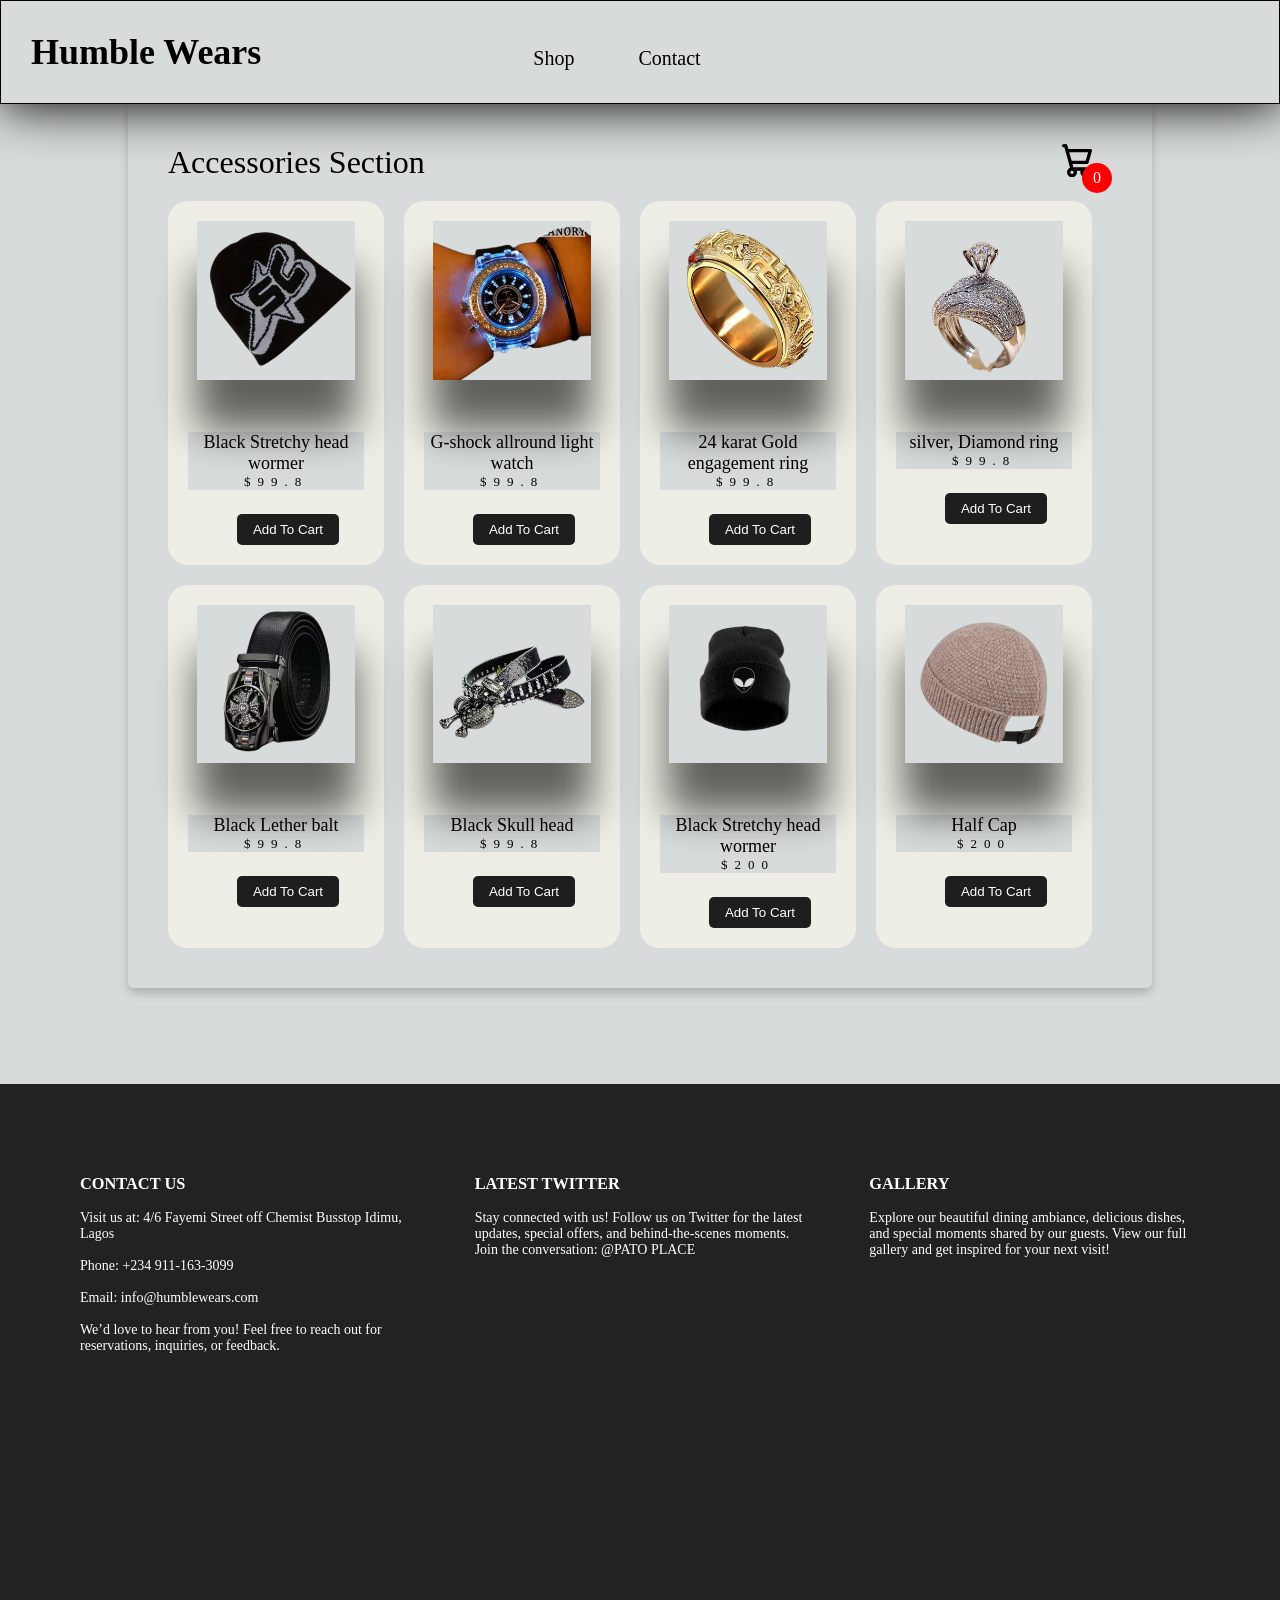
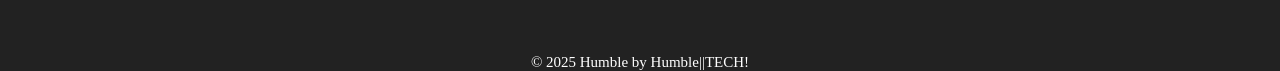
==== accessories.html @ ab65e4bd "initial commit" ====
<!DOCTYPE html>
<html lang="en">
  <head>
    <meta charset="UTF-8" />
    <meta name="viewport" content="width=device-width, initial-scale=1.0" />
    <link rel="shortcut icon" href="asset/logo.jpg" type="HA" />
    <link rel="stylesheet" href="style.css" >
    <title>Humble Wears</title>
  </head>
  <body>
    <!-- nav bar starts -->
  
          <nav>
            <div class="nav_logo">
              <div class="logo">
                <a href="index.html"><h1>Humble Wears</h1></a>
              </div>
            </div>
            <div class="menu-toggle" id="menu-toggle">&#9776;</div>
            <ul class="nav-links" id="nav-links">
              <li><a href="shop.html">Shop</a></li>
              <!-- <li><a href="#">About</li></a> -->
              <li><a href="contact.html">Contact</li></a>
            </ul>
          </nav>

            <!-- Scroll to Top Button -->
    <button id="scrollToTopBtn" title="Go to top">↑</button>

    <script>
        // Get the button
        const scrollToTopBtn = document.getElementById("scrollToTopBtn");

        // Show the button when the user scrolls down 20px from the top
        window.onscroll = function () {
            if (document.body.scrollTop > 20 || document.documentElement.scrollTop > 20) {
                scrollToTopBtn.style.display = "block";
            } else {
                scrollToTopBtn.style.display = "none";
            }
        };

        // Scroll to the top when the button is clicked
        scrollToTopBtn.onclick = function () {
            window.scrollTo({ top: 0, behavior: "smooth" });
        };
    </script>
    <!-- add to cart -->
    <div class="container">
      <header>
          <div class="title">Accessories Section</div>
          <div class="icon-cart">
              <svg aria-hidden="true" xmlns="http://www.w3.org/2000/svg" fill="none" viewBox="0 0 18 20">
                  <path stroke="currentColor" stroke-linecap="round" stroke-linejoin="round" stroke-width="2" d="M6 15a2 2 0 1 0 0 4 2 2 0 0 0 0-4Zm0 0h8m-8 0-1-4m9 4a2 2 0 1 0 0 4 2 2 0 0 0 0-4Zm-9-4h10l2-7H3m2 7L3 4m0 0-.792-3H1"/>
              </svg>
              <span>0</span>
          </div>
      </header>
      <div class="listProduct">

      </div>
  </div>
  <div class="cartTab">
      <h1>Shopping Cart</h1>
      <div class="listCart">
          
      </div>
      <div class="btn">
          <button class="close">CLOSE</button>
          <button class="checkOut">Check Out</button>
      </div>
  </div>
   <!-- footer starts -->
   <footer id="footer">
    <div class="end">
       <div class="item1">
           <h3>CONTACT US</h3>
           <br>
           <p>
               Visit us at:
               4/6 Fayemi Street off Chemist Busstop Idimu, Lagos
               <br>
               <br>
               Phone: +234 911-163-3099
               <br>
               <br>
               Email: info@humblewears.com
               <br>
               <br>
               We’d love to hear from you! Feel free to reach out for reservations, inquiries, or feedback.

           </p>
       </div>
       <div class="item2">
           <h3>LATEST TWITTER</h3>
           <br>
           <p>
               Stay connected with us! Follow us on Twitter for the latest updates, special offers, and behind-the-scenes moments. Join the conversation: @PATO PLACE
           </p>
       </div>
       <div class="item3">
           <h3>GALLERY</h3>
           <br>
           <p>
               Explore our beautiful dining ambiance, delicious dishes, and special moments shared by our guests. View our full gallery and get inspired for your next visit!
           </p>
       </div>
    </div>
    
       <div class="copywrite">
           &COPY; 2025 Humble by Humble||TECH!
       </div>
   </footer>
   <!-- footer ends -->
      </body>
      <script>
        const toggle = document.getElementById('menu-toggle');
        const navLinks = document.getElementById('nav-links');
    
        toggle.addEventListener('click', () => {
          navLinks.classList.toggle('active');
        });
      </script>
      <script src="accesories.js"></script>
      </html>
---- style.css ----
* {
  margin: 0;
  padding: 0;
  box-sizing: border-box;
  list-style: none;
  background-color: #d7dbdc;
}
/* Scroll to Top Button */

#scrollToTopBtn {
  display: none; /* Hidden by default */
  position: fixed;
  bottom: 20px;
  right: 20px;
  z-index: 99;
  font-size: 18px;
  background-color: black;
  color: white;
  border: none;
  border-radius: 50%;
  padding: 15px;
  cursor: pointer;
  box-shadow: 0 4px 6px rgba(0, 0, 0, 0.1);
  transition: background-color 0.3s, transform 0.3s;

  &:active {
    background-color: white;
    color: black;
  }
}
/* add to cart */
.container {
  width: 900px;
  margin: auto;
  max-width: 90vw;
  text-align: center;
  padding-top: 10px;
  transition: transform 0.5s;
}
svg {
  width: 30px;
}
header {
  display: flex;
  justify-content: space-between;
  align-items: center;
  padding: 20px 0;
}
.icon-cart {
  position: relative;
}
.icon-cart span {
  position: absolute;
  background-color: red;
  width: 30px;
  height: 30px;
  display: flex;
  justify-content: center;
  align-items: center;
  border-radius: 50%;
  color: #fff;
  top: 50%;
  right: -20px;
}
.title {
  font-size: xx-large;
}
.listProduct .item img {
  width: 90%;
  filter: drop-shadow(0 50px 20px #0009);
}
.listProduct {
  display: grid;
  grid-template-columns: repeat(4, 1fr);
  gap: 20px;
}
.listProduct .item {
  background-color: #eeeee6;
  padding: 20px;
  border-radius: 20px;
}
.listProduct .item h2 {
  margin-top: 3rem;
  font-weight: 500;
  font-size: large;
}
.listProduct .item .price {
  letter-spacing: 7px;
  font-size: small;
}
.listProduct .item button {
  background-color: #1e1e1e;
  color: white;
  padding: 0.5rem 1rem;
  border-radius: 5px;
  border: none;
  cursor: pointer;
  margin-left: 1.5rem;
  margin-top: 1.5rem;
  &:hover {
    background-color: #f39c12;
  }

  /* background-color: #353432;
  color: #eee;
  border: none;
  padding: 5px 10px;
  margin-top: 10px;
  border-radius: 10px; */
}

/* cart */
.cartTab {
  width: 400px;
  background-color: #353432;
  color: black;
  position: fixed;
  top: 1;
  right: -400px;
  bottom: 0;
  display: grid;
  grid-template-rows: 70px 1fr 70px;
  transition: 0.5s;
}
body.showCart .cartTab {
  right: 0;
}
body.showCart .container {
  transform: translateX(-250px);
}
.cartTab h1 {
  padding: 20px;
  margin: 0;
  font-weight: 300;
}
.cartTab .btn {
  display: grid;
  grid-template-columns: repeat(2, 1fr);
}
.cartTab button {
  background-color: #e8bc0e;
  border: none;
  font-family: Poppins;
  font-weight: 500;
  cursor: pointer;
}
.cartTab .close {
  background-color: #eee;
}
.listCart .item img {
  width: 100%;
}
.listCart .item {
  display: grid;
  grid-template-columns: 70px 150px 50px 1fr;
  gap: 10px;
  text-align: center;
  align-items: center;
}
.listCart .quantity span {
  display: inline-block;
  width: 25px;
  height: 25px;
  background-color: #eee;
  border-radius: 50%;
  color: #555;
  cursor: pointer;
}
.listCart .quantity span:nth-child(2) {
  background-color: transparent;
  color: black;
  cursor: auto;
}
.listCart .item:nth-child(even) {
  background-color: #eee1;
}
.listCart {
  overflow: auto;
}
.listCart::-webkit-scrollbar {
  width: 0;
}
@media only screen and (max-width: 992px) {
  .cartTab {
    width: 400px;
    background-color: #353432;
    color: #eee;
    position: fixed;
    top: 0;
    right: -400px;
    bottom: 0;
    display: grid;
    grid-template-rows: 70px 1fr 70px;
    transition: 0.5s;
    font-size: 20px;
  }
  .listProduct .item button {
    background-color: #1e1e1e;
    color: white;
    padding: 0.5rem 1rem;
    width: 150px;
    border-radius: 5px;
    border: none;
    cursor: pointer;
    margin-left: 1.5rem;
    margin-top: 1.5rem;
    &:hover {
      background-color: #f39c12;
    }

    /* background-color: #353432;
    color: #eee;
    border: none;
    padding: 5px 10px;
    margin-top: 10px;
    border-radius: 10px; */
  }
  .listProduct {
    grid-template-columns: repeat(3, 1fr);
  }
  .container {
    width: 900px;
    margin-left: 5rem;
    max-width: 90vw;
    text-align: center;
    padding-top: 10px;
    transition: transform 0.5s;
  }
}

/* mobile */
@media only screen and (max-width: 768px) {
  .listProduct {
    grid-template-columns: repeat(2, 1fr);
  }
}
/* add to cart ends */

/* nav bar starts  */
nav {
  display: flex;
  gap: 17rem;
  padding: 30px;
  text-align: center;
  position: sticky;
  top: 0px;
  z-index: 5;
  border: 1px solid black;
  box-shadow: 1px 2px 52px;
}
.navbar {
  display: flex;
  justify-content: space-between;
  align-items: center;
  background-color: #1e1e1e;
  padding: 1rem 2rem;
  color: #fff;
}

.logo {
  font-size: 1.5rem;
  font-weight: bold;
}
.logo a {
  color: black;
  text-decoration: none;
}
.nav-links {
  list-style: none;
  display: flex;
  gap: 4rem;
  margin-top: 1rem;
}

.nav-links li a {
  color: black;
  text-decoration: none;
  transition: color 0.3s;
  font-size: 20px;
}

.nav-links li a:hover {
  color: #f39c12;
}

.menu-toggle {
  display: none;
  font-size: 1.8rem;
  cursor: pointer;
}
/* .logo > h1 {
  font-size: xx-large;
  cursor: pointer;
}
.ul,
.ul1 {
  display: flex;
  gap: 3rem;
}
li {
  margin-top: 1rem;
  font-size: 17px;
  cursor: pointer;

  &:hover {
    color: skyblue;
  }
} */
.icon {
  display: flex;
  cursor: pointer;
  gap: 2rem;
}
/* nav bar ends */
/* welcome page start */
.main {
  display: flex;
  /* width: 1000vw;
  height: 100vh; */
  /* background-color: white; */
}
.main_text {
  position: absolute;
  top: 10rem;
  left: 4rem;
  background-color: white;
  text-align: center;
}
.main_text > h1 {
  font-size: 80px;
}
.main_text > p {
  text-transform: capitalize;
  font-size: large;
}
.slid-box {
  width: 100vw;
  height: 100vh;
  position: relative;
  background-image: url(asset/slide-01-removebg-preview.png);
  background-repeat: no-repeat;
  background-size: cover;
  background-position: center;
  animation: name duration timing-function delay iteration-count direction
    fill-mode;
  animation: changeimage 10s linear infinite alternate-reverse;
  animation-delay: 10s;
  animation-timing-function: calc(30px);
}
@keyframes changeimage {
  0% {
    background-image: url(asset/slide-02-removebg-preview.png);
  }
  50% {
    background-image: url(asset/slide-03-removebg-preview.png);
  }

  100% {
    background-image: url(asset/slide-01-removebg-preview.png);
  }
}
/* welcome page ends */
/* banner ends  */
.shop_banners {
  display: flex;
  justify-content: center;
  margin-top: 10rem;
  gap: 1rem;
}
.banner1 {
  background-image: url(asset/banner-01.jpg);
  background-position: center;
  background-size: cover;
  background-repeat: no-repeat;
  width: 400px;
  height: 280px;
  border: 1px solid black;
  position: relative;
  padding: auto;
  color: #1e1e1e;
}

.banner2 {
  color: #1e1e1e;
  background-image: url(asset/banner-02.jpg);
  background-position: center;
  background-size: cover;
  background-repeat: no-repeat;
  width: 400px;
  height: 280px;
  border: 1px solid black;
  position: relative;
  padding: auto;
}
.banner3 {
  color: #1e1e1e;
  background-image: url(asset/banner-03.jpg);
  background-position: center;
  background-size: cover;
  background-repeat: no-repeat;
  width: 400px;
  height: 280px;
  border: 1px solid black;
  position: relative;
  padding: auto;
}
.banner_text {
  position: absolute;
  top: 5rem;
  text-align: center;
  margin-left: 1rem;
  background-color: #767b7c;
  background-blend-mode: multiply;
}
.banner_text > h1 {
  font-size: 40px;
  background-color: white;
}
.banner_text > p {
  font-size: 20px;
  background-color: white;
}
/* banner ends */
/* overview start */
.overview {
  margin-top: 10rem;
  margin-left: 10rem;
}
.overview > h1 {
  text-transform: uppercase;
}
/* overview end */
/* product starts */
.products {
  margin-right: 10rem;
}
.add {
  background-color: #1e1e1e;
  color: white;
  padding: 0.5rem 1rem;
  border-radius: 5px;
  border: none;
  cursor: pointer;
  margin-left: 5rem;
  margin-top: 1.5rem;
  &:hover {
    background-color: #f39c12;
  }
}
/* first row starts */
.first_row {
  display: flex;
  justify-content: center;
  margin-top: 5rem;
  gap: 2rem;
}
.product1 {
  background-image: url(asset/product-01.jpg);
  background-position: center;
  background-size: cover;
  background-repeat: no-repeat;
  width: 270px;
  height: 334.34px;
  border: 1px solid black;
  cursor: pointer;
}
.pro1_text {
  display: flex;
  width: 270px;
  justify-content: space-between;
  margin-top: 1rem;
  cursor: pointer;
  /* flex-wrap: wrap; */
}
.product2 {
  background-image: url(asset/product-02.jpg);
  background-position: center;
  background-size: cover;
  background-repeat: no-repeat;
  width: 270px;
  height: 334.34px;
  border: 1px solid black;
  cursor: pointer;
}
.product3 {
  background-image: url(asset/product-03.jpg);
  background-position: center;
  background-size: cover;
  background-repeat: no-repeat;
  width: 270px;
  height: 334.34px;
  border: 1px solid black;
  cursor: pointer;
}
.product4 {
  background-image: url(asset/product-04.jpg);
  background-position: center;
  background-size: cover;
  background-repeat: no-repeat;
  width: 270px;
  height: 334.34px;
  border: 1px solid black;
  cursor: pointer;
}
/* first row ends */
/* second row start */
.product5 {
  background-image: url(asset/product-05.jpg);
  background-position: center;
  background-size: cover;
  background-repeat: no-repeat;
  width: 270px;
  height: 334.34px;
  border: 1px solid black;
  cursor: pointer;
}
.product6 {
  background-image: url(asset/product-06.jpg);
  background-position: center;
  background-size: cover;
  background-repeat: no-repeat;
  width: 270px;
  height: 334.34px;
  border: 1px solid black;
  cursor: pointer;
}
.product7 {
  background-image: url(asset/product-07.jpg);
  background-position: center;
  background-size: cover;
  background-repeat: no-repeat;
  width: 270px;
  height: 334.34px;
  border: 1px solid black;
  cursor: pointer;
}
.product8 {
  background-image: url(asset/product-08.jpg);
  background-position: center;
  background-size: cover;
  background-repeat: no-repeat;
  width: 270px;
  height: 334.34px;
  border: 1px solid black;
  cursor: pointer;
}
/* second row end */
/* third row starts */

.product9 {
  background-image: url(asset/product-09.jpg);
  background-position: center;
  background-size: cover;
  background-repeat: no-repeat;
  width: 270px;
  height: 334.34px;
  border: 1px solid black;
  cursor: pointer;
}
.product10 {
  background-image: url(asset/product-10.jpg);
  background-position: center;
  background-size: cover;
  background-repeat: no-repeat;
  width: 270px;
  height: 334.34px;
  border: 1px solid black;
  cursor: pointer;
}
.product11 {
  background-image: url(asset/product-11.jpg);
  background-position: center;
  background-size: cover;
  background-repeat: no-repeat;
  width: 270px;
  height: 334.34px;
  border: 1px solid black;
  cursor: pointer;
}
.product12 {
  background-image: url(asset/product-12.jpg);
  background-position: center;
  background-size: cover;
  background-repeat: no-repeat;
  width: 270px;
  height: 334.34px;
  border: 1px solid black;
  cursor: pointer;
}
/* third row ends */
/* fourth row starts */
.product13 {
  background-image: url(asset/product-13.jpg);
  background-position: center;
  background-size: cover;
  background-repeat: no-repeat;
  width: 270px;
  height: 334.34px;
  border: 1px solid black;
  cursor: pointer;
}
.product14 {
  background-image: url(asset/product-14.jpg);
  background-position: center;
  background-size: cover;
  background-repeat: no-repeat;
  width: 270px;
  height: 334.34px;
  border: 1px solid black;
  cursor: pointer;
}
.product15 {
  background-image: url(asset/product-15.jpg);
  background-position: center;
  background-size: cover;
  background-repeat: no-repeat;
  width: 270px;
  height: 334.34px;
  border: 1px solid black;
  cursor: pointer;
}
.product16 {
  background-image: url(asset/product-16.jpg);
  background-position: center;
  background-size: cover;
  background-repeat: no-repeat;
  width: 270px;
  height: 334.34px;
  border: 1px solid black;
  cursor: pointer;
}
/* fourth row ends */
/* products end */

/* women link starts */
/* first row starts */
.first_row {
  display: flex;
  justify-content: center;
  margin-top: 5rem;
  gap: 2rem;
}
.woman1 {
  background-image: url(asset/women/cloth\ black\ front.png);
  background-position: center;
  background-size: cover;
  background-repeat: no-repeat;
  width: 270px;
  height: 334.34px;
  border: 1px solid black;
  cursor: pointer;
}
.woman1:hover {
  background-image: url(asset/women/cloth\ black\ back.png);
  transition: ease-in-out 0.5s;
}
.pro1_text {
  display: flex;
  width: 270px;
  justify-content: space-between;
  margin-top: 1rem;
  cursor: pointer;
  /* flex-wrap: wrap; */
}
.woman2 {
  background-image: url(asset/women/or.png);
  background-position: center;
  background-size: cover;
  background-repeat: no-repeat;
  width: 270px;
  height: 334.34px;
  border: 1px solid black;
  cursor: pointer;
}
.woman2:hover {
  background-image: url(asset/women/orange\ back.png);
  transition: ease-in-out 0.5s;
}
.pro1_text {
  display: flex;
  width: 270px;
  justify-content: space-between;
  margin-top: 1rem;
  cursor: pointer;
  /* flex-wrap: wrap; */
}
.woman3 {
  background-image: url(asset/women/green\ front.png);
  background-position: center;
  background-size: cover;
  background-repeat: no-repeat;
  width: 270px;
  height: 334.34px;
  border: 1px solid black;
  cursor: pointer;
}
.woman3:hover {
  background-image: url(asset/women/cloth\ green\ back.png);
  transition: ease-in-out 0.5s;
}
.pro1_text {
  display: flex;
  width: 270px;
  justify-content: space-between;
  margin-top: 1rem;
  cursor: pointer;
  /* flex-wrap: wrap; */
}
.woman4 {
  background-image: url(asset/women/red\ crop\ top\ back.jpg);
  background-position: center;
  background-size: cover;
  background-repeat: no-repeat;
  width: 270px;
  height: 334.34px;
  border: 1px solid black;
  cursor: pointer;
}
.woman4:hover {
  background-image: url(asset/women/red\ crop\ top\ front.jpg);
  transition: ease-in-out 0.5s;
}
.pro1_text {
  display: flex;
  width: 270px;
  justify-content: space-between;
  margin-top: 1rem;
  cursor: pointer;
  /* flex-wrap: wrap; */
}
.woman5 {
  background-image: url(asset/women/2.png);
  background-position: center;
  background-size: cover;
  background-repeat: no-repeat;
  width: 270px;
  height: 334.34px;
  border: 1px solid black;
  cursor: pointer;
}
.woman5:hover {
  background-image: url(asset/women/1.png);
  transition: ease-in-out 0.5s;
}
.pro1_text {
  display: flex;
  width: 270px;
  justify-content: space-between;
  margin-top: 1rem;
  cursor: pointer;
  /* flex-wrap: wrap; */
}
.woman6 {
  background-image: url(asset/women/3.png);
  background-position: center;
  background-size: cover;
  background-repeat: no-repeat;
  width: 270px;
  height: 334.34px;
  border: 1px solid black;
  cursor: pointer;
}
.woman6:hover {
  background-image: url(asset/women/black\ short\ front.png);
  transition: ease-in-out 0.5s;
}
.pro1_text {
  display: flex;
  width: 270px;
  justify-content: space-between;
  margin-top: 1rem;
  cursor: pointer;
  /* flex-wrap: wrap; */
}
.woman7 {
  background-image: url(asset/women/pink\ jacket\ front);
  background-position: center;
  background-size: cover;
  background-repeat: no-repeat;
  width: 270px;
  height: 334.34px;
  border: 1px solid black;
  cursor: pointer;
}
.woman7:hover {
  background-image: url(asset/women/pink\ jacket\ back);
  transition: ease-in-out 0.5s;
}
.pro1_text {
  display: flex;
  width: 270px;
  justify-content: space-between;
  margin-top: 1rem;
  cursor: pointer;
  /* flex-wrap: wrap; */
}
.woman8 {
  background-image: url(asset/women/black\ crazy\ shorts.png);
  background-position: center;
  background-size: cover;
  background-repeat: no-repeat;
  width: 270px;
  height: 334.34px;
  border: 1px solid black;
  cursor: pointer;
}
.woman8:hover {
  background-image: url(asset/women/black\ jacket.png);
  transition: ease-in-out 0.5s;
}
.pro1_text {
  display: flex;
  width: 270px;
  justify-content: space-between;
  margin-top: 1rem;
  cursor: pointer;
  /* flex-wrap: wrap; */
}
/* women link ends */
/* men link starts */
.man1 {
  background-image: url(asset/men/black\ bodyhug\ front.jpg);
  background-position: center;
  background-size: cover;
  background-repeat: no-repeat;
  width: 270px;
  height: 334.34px;
  border: 1px solid black;
  cursor: pointer;
}
.man1:hover {
  background-image: url(asset/men/black\ bodyhug\ back.png);
  transition: ease-in-out 0.5s;
}
.man2 {
  background-image: url(asset/men/red\ bodyhug\ front.jpg);
  background-position: center;
  background-size: cover;
  background-repeat: no-repeat;
  width: 270px;
  height: 334.34px;
  border: 1px solid black;
  cursor: pointer;
}
.man2:hover {
  background-image: url(asset/men/red\ bodyhug\ back.png);
  transition: ease-in-out 0.5s;
}
.man3 {
  background-image: url(asset/men/orange\ bodyhug\ front.jpg);
  background-position: center;
  background-size: cover;
  background-repeat: no-repeat;
  width: 270px;
  height: 334.34px;
  border: 1px solid black;
  cursor: pointer;
}
.man3:hover {
  background-image: url(asset/men/orange\ bodyhug\ back.png);
  transition: ease-in-out 0.5s;
}
.man4 {
  background-image: url(asset/men/white\ bodyhug\ front);
  background-position: center;
  background-size: cover;
  background-repeat: no-repeat;
  width: 270px;
  height: 334.34px;
  border: 1px solid black;
  cursor: pointer;
}
.man4:hover {
  background-image: url(asset/men/white\ bodyhug\ back.png);
  transition: ease-in-out 0.5s;
}
.man5 {
  background-image: url(asset/men/pink\ shorts.png);
  background-position: center;
  background-size: cover;
  background-repeat: no-repeat;
  width: 270px;
  height: 334.34px;
  border: 1px solid black;
  cursor: pointer;
}
.man5:hover {
  background-image: url(asset/men/pink\ short\ front.png);
  transition: ease-in-out 0.5s;
}
.man6 {
  background-image: url(asset/men/pinkhood\ back.png);
  background-position: center;
  background-size: cover;
  background-repeat: no-repeat;
  width: 270px;
  height: 334.34px;
  border: 1px solid black;
  cursor: pointer;
}
.man6:hover {
  background-image: url(asset/men/pinkhood\ front.png);
  transition: ease-in-out 0.5s;
}
.man7 {
  background-image: url(asset/men/orange\ hoody\ back.png);
  background-position: center;
  background-size: cover;
  background-repeat: no-repeat;
  width: 270px;
  height: 334.34px;
  border: 1px solid black;
  cursor: pointer;
}
.man7:hover {
  background-image: url(asset/men/orange\ hoody\ front.png);
  transition: ease-in-out 0.5s;
}
.man8 {
  background-image: url(asset/men/brown);
  background-position: center;
  background-size: cover;
  background-repeat: no-repeat;
  width: 270px;
  height: 334.34px;
  border: 1px solid black;
  cursor: pointer;
}

/* men link ends */

/* contact page starts */
.we {
  min-height: 100vh;
  width: 100%;
  background: #d7dbdc;
  display: flex;
  align-items: center;
  justify-content: center;
}
.container {
  width: 80%;
  background: #d7dbdc;
  border-radius: 6px;
  padding: 20px 60px 40px 40px;
  box-shadow: 0 5px 10px rgba(0, 0, 0, 0.2);
}
.container .content {
  display: flex;
  align-items: center;
  justify-content: space-between;
}
.container .content {
  display: flex;
  align-items: center;
  justify-content: space-between;
}
.container .content .left-side {
  width: 25%;
  height: 100%;
  position: relative;
  display: flex;
  flex-direction: column;
  align-items: center;
  margin-top: 15px;
  justify-content: center;
}
.container .content .left-side::before {
  content: "";
  position: absolute;
  height: 70%;
  width: 2px;
  background: #afafb6;
  right: -15px;
  top: 50%;
  transform: translateY(-50%);
}
.content .left-side .details {
  margin: 14px;
  text-align: center;
}
.content .left-side .details i {
  font-size: 30px;
  color: #3e2093;
  margin-bottom: 10px;
  &:hover {
    transition: 2s;
    transform: rotateY(360deg);
  }
}
.content .left-side .details .topic {
  font-size: 18px;
  font-weight: 500;
}
.content .left-side .details .text-one,
.content .left-side .details .text-two {
  font-size: 14px;
  color: #afafb6;
}
.container .content .right-side {
  width: 75%;
  margin-left: 75px;
}
.content .right-side .topic-text {
  font-size: 23px;
  font-weight: 600;
  color: #3e2093;
}
.right-side .input-box {
  height: 50px;
  width: 100%;
  margin: 12px 0;
}
.right-side .input-box input,
.right-side .input-box textarea {
  height: 100%;
  width: 100%;
  border: none;
  font-size: 16px;
  border-radius: 6px;
  padding: 0 15px;
  background-color: #f0f1f8;
  resize: none;
}
.right-side .message-box {
  min-height: 110px;
}
.right-side .button {
  margin-top: 6px;
  display: inline-block;
}
.right-side .button input[type="button"] {
  color: #fff;
  font-size: 18px;
  outline: none;
  border: none;
  border-radius: 6px;
  padding: 8px 16px;
  background: #3e2093;
  cursor: pointer;
  transition: all 0.3s ease;
  &:hover {
    background: #5029bc;
  }
}
/* contact page ends */
/* responsiveness */
@media (max-width: 768px) {
  nav {
    display: flex;
    gap: 10rem;
    padding: 30px;
    text-align: center;

    /* position: sticky;
    top: 0px; */
  }
  /* responsiveness for navbar starts */
  .logo {
    font-size: 1rem;
    font-weight: bold;
  }
  .nav-links {
    display: none;
    flex-direction: column;
    position: absolute;
    /* bottom: 65px; */
    top: 70px;
    z-index: 2;
    right: 0;
    color: black;
    background-color: #d7dbdc;
    width: 100%;
    text-align: center;
    padding: 1rem 0;
  }

  .nav-links.active {
    display: flex;
    border: 1px solid black;
    box-shadow: 1px 2px 5px;
    animation: slideIn;
    animation-duration: 1s;

    /* font-size: x-large;
    line-height: 40px; */
  }
  @keyframes slideIn {
    from {
      transform: translateX(100%);
    }
    to {
      transform: translateY(0);
    }
  }

  .menu-toggle {
    display: block;
  }
  .nav-links li a {
    color: black;
    text-decoration: none;
    transition: color 0.3s;
  }
  /* responsivness for nav bar ends */

  /* main starts */
  .main {
    display: block;
    /* width: 1000vw;
    height: 100vh; */
    /* background-color: white; */
  }
  .main_text {
    position: absolute;
    top: 1rem;
    left: 0.1rem;
    background-color: white;
    width: 400px;
    text-align: center;
  }
  .main_text > h1 {
    font-size: 40px;
  }
  .main_text > p {
    text-transform: capitalize;
    font-size: large;
  }
  .slid-box {
    margin: auto;
    width: 100vw;
    height: 100vh;
    position: relative;
    background-image: url(asset/slide-01.jpg);
    background-repeat: no-repeat;
    background-size: cover;
    background-position: center;
    animation: name duration timing-function delay iteration-count direction
      fill-mode;
    animation: changeimage 10s linear infinite alternate-reverse;
    animation-delay: 10s;
    animation-timing-function: calc(30px);
  }
  /* main ends */
  /* banner ends  */
  .shop_banners {
    display: block;
    justify-content: center;
    margin-top: 10rem;
    gap: 1rem;
    margin-left: 4rem;
  }
  .banner1 {
    background-image: url(asset/banner-01.jpg);
    background-position: center;
    background-size: cover;
    background-repeat: no-repeat;
    width: 300px;
    height: 280px;
    border: 1px solid black;
    position: relative;
    padding: auto;
    margin-left: 2rem;
    margin-bottom: 1rem;
  }
  .banner2 {
    background-image: url(asset/banner-02.jpg);
    background-position: center;
    background-size: cover;
    background-repeat: no-repeat;
    width: 300px;
    height: 280px;
    border: 1px solid black;
    position: relative;
    padding: auto;
    margin-left: 2rem;
    margin-bottom: 1rem;
  }
  .banner3 {
    background-image: url(asset/banner-03.jpg);
    background-position: center;
    background-size: cover;
    background-repeat: no-repeat;
    width: 300px;
    height: 280px;
    border: 1px solid black;
    position: relative;
    padding: auto;
    margin-left: 2rem;
    margin-bottom: 1rem;
  }
  .banner_text {
    position: absolute;
    top: 5rem;
    text-align: center;
    margin-left: 1rem;
    background-color: #767b7c;
    background-blend-mode: multiply;
  }
  .banner_text > h1 {
    font-size: 40px;
    background-color: white;
  }
  .banner_text > p {
    font-size: 20px;
    background-color: white;
  }
  /* banner ends */
  /* overview start */
  .overview {
    margin-top: 10rem;
    margin-left: 2rem;
    width: 90%;
  }
  .overview > h1 {
    text-transform: uppercase;
    font-size: 40px;
  }
  /* overview end */

  /* first row starts */
  .products {
    margin-left: 4rem;

    grid-template-columns: repeat(2, 1fr);
  }
  .add {
    background-color: #1e1e1e;
    color: white;
    padding: 0.5rem 1rem;
    border-radius: 5px;
    border: none;
    cursor: pointer;
    margin-left: 5rem;
    /* margin-top: 1.5rem; */
    margin-bottom: 2rem;
    &:hover {
      background-color: #f39c12;
    }
  }
  .first_row {
    display: block;
    justify-content: center;
    margin-top: 5rem;
    gap: 2rem;
    margin-left: 2rem;
  }
  .product1 {
    background-image: url(asset/product-01.jpg);
    background-position: center;
    background-size: cover;
    background-repeat: no-repeat;
    width: 270px;
    height: 334.34px;
    border: 1px solid black;
    cursor: pointer;
  }
  .pro1_text {
    display: flex;
    width: 270px;
    justify-content: space-between;
    margin-top: 1rem;
    cursor: pointer;
    margin-bottom: 4rem;
    /* flex-wrap: wrap; */
  }
  .product2 {
    background-image: url(asset/product-02.jpg);
    background-position: center;
    background-size: cover;
    background-repeat: no-repeat;
    width: 270px;
    height: 334.34px;
    border: 1px solid black;
    cursor: pointer;
  }
  .product3 {
    background-image: url(asset/product-03.jpg);
    background-position: center;
    background-size: cover;
    background-repeat: no-repeat;
    width: 270px;
    height: 334.34px;
    border: 1px solid black;
    cursor: pointer;
  }
  .product4 {
    background-image: url(asset/product-04.jpg);
    background-position: center;
    background-size: cover;
    background-repeat: no-repeat;
    width: 270px;
    height: 334.34px;
    border: 1px solid black;
    cursor: pointer;
  }
  /* first row ends */
  /* second row start */
  .product5 {
    background-image: url(asset/product-05.jpg);
    background-position: center;
    background-size: cover;
    background-repeat: no-repeat;
    width: 270px;
    height: 334.34px;
    border: 1px solid black;
    cursor: pointer;
  }
  .product6 {
    background-image: url(asset/product-06.jpg);
    background-position: center;
    background-size: cover;
    background-repeat: no-repeat;
    width: 270px;
    height: 334.34px;
    border: 1px solid black;
    cursor: pointer;
  }
  .product7 {
    background-image: url(asset/product-07.jpg);
    background-position: center;
    background-size: cover;
    background-repeat: no-repeat;
    width: 270px;
    height: 334.34px;
    border: 1px solid black;
    cursor: pointer;
  }
  .product8 {
    background-image: url(asset/product-08.jpg);
    background-position: center;
    background-size: cover;
    background-repeat: no-repeat;
    width: 270px;
    height: 334.34px;
    border: 1px solid black;
    cursor: pointer;
  }
  /* second row end */
  /* third row starts */

  .product9 {
    background-image: url(asset/product-09.jpg);
    background-position: center;
    background-size: cover;
    background-repeat: no-repeat;
    width: 270px;
    height: 334.34px;
    border: 1px solid black;
    cursor: pointer;
  }
  .product10 {
    background-image: url(asset/product-10.jpg);
    background-position: center;
    background-size: cover;
    background-repeat: no-repeat;
    width: 270px;
    height: 334.34px;
    border: 1px solid black;
    cursor: pointer;
  }
  .product11 {
    background-image: url(asset/product-11.jpg);
    background-position: center;
    background-size: cover;
    background-repeat: no-repeat;
    width: 270px;
    height: 334.34px;
    border: 1px solid black;
    cursor: pointer;
  }
  .product12 {
    background-image: url(asset/product-12.jpg);
    background-position: center;
    background-size: cover;
    background-repeat: no-repeat;
    width: 270px;
    height: 334.34px;
    border: 1px solid black;
    cursor: pointer;
  }
  /* third row ends */
  /* fourth row starts */
  .product13 {
    background-image: url(asset/product-13.jpg);
    background-position: center;
    background-size: cover;
    background-repeat: no-repeat;
    width: 270px;
    height: 334.34px;
    border: 1px solid black;
    cursor: pointer;
  }
  .product14 {
    background-image: url(asset/product-14.jpg);
    background-position: center;
    background-size: cover;
    background-repeat: no-repeat;
    width: 270px;
    height: 334.34px;
    border: 1px solid black;
    cursor: pointer;
  }
  .product15 {
    background-image: url(asset/product-15.jpg);
    background-position: center;
    background-size: cover;
    background-repeat: no-repeat;
    width: 270px;
    height: 334.34px;
    border: 1px solid black;
    cursor: pointer;
  }
  .product16 {
    background-image: url(asset/product-16.jpg);
    background-position: center;
    background-size: cover;
    background-repeat: no-repeat;
    width: 270px;
    height: 334.34px;
    border: 1px solid black;
    cursor: pointer;
  }
  /* fourth row ends */
  /* products end */

  /* contact page starts */
  .container {
    margin: 40px 0;
    height: 100%;
  }
  .container .content {
    flex-direction: column-reverse;
  }
  .container .content .left-side {
    width: 100%;
    flex-direction: row;
    margin-top: 40px;
    justify-content: center;
    flex-wrap: wrap;
  }
  .container .content .left-side::before {
    display: none;
  }
  .container .content .right-side {
    width: 100%;
    margin-left: 0;
  }
  /* contact page end */
  /* footer */
  .end {
    height: 60vh;
    width: 100%;
    background-color: rgb(34, 34, 34);
    padding: 60px 40px;
    display: block;
    justify-content: space-between;
    gap: 2rem;
  }
  /* footer ends */
}

/* footer  */
#footer {
  background-color: rgb(34, 34, 34);
  padding: 30px 40px 0px 40px;
  margin-top: 6rem;
}

.end {
  height: 60vh;
  width: 100%;
  background-color: rgb(34, 34, 34);
  padding: 60px 40px;
  display: flex;
  justify-content: space-between;
  gap: 4rem;
}

.item1 {
  width: 390px;
  font-size: 14px;
  background-color: rgb(34, 34, 34);
}

.item2 {
  width: 390px;
  font-size: 14px;
  background-color: rgb(34, 34, 34);
}

.item3 {
  width: 390px;
  font-size: 14px;
  background-color: rgb(34, 34, 34);
}

.item1 h3 {
  color: white;
  font-family: "Shafarik", serif;
  background-color: rgb(34, 34, 34);
}

.item2 h3 {
  color: white;
  font-family: "Shafarik", serif;
  background-color: rgb(34, 34, 34);
}

.item3 h3 {
  color: white;
  font-family: "Shafarik", serif;
  background-color: rgb(34, 34, 34);
}

.item1 p {
  color: white;
  font-family: "Shafarik", serif;
  background-color: rgb(34, 34, 34);
}

.item2 p {
  color: white;
  font-family: "Shafarik", serif;
  background-color: rgb(34, 34, 34);
}

.item3 p {
  color: white;
  font-family: "Shafarik", serif;
  background-color: rgb(34, 34, 34);
}

.copywrite {
  font-family: "Shafarik", serif;
  font-weight: lighter;
  font-size: 15px;
  text-align: center;
  color: white;
  background-color: rgb(34, 34, 34);
}

/* footer end */
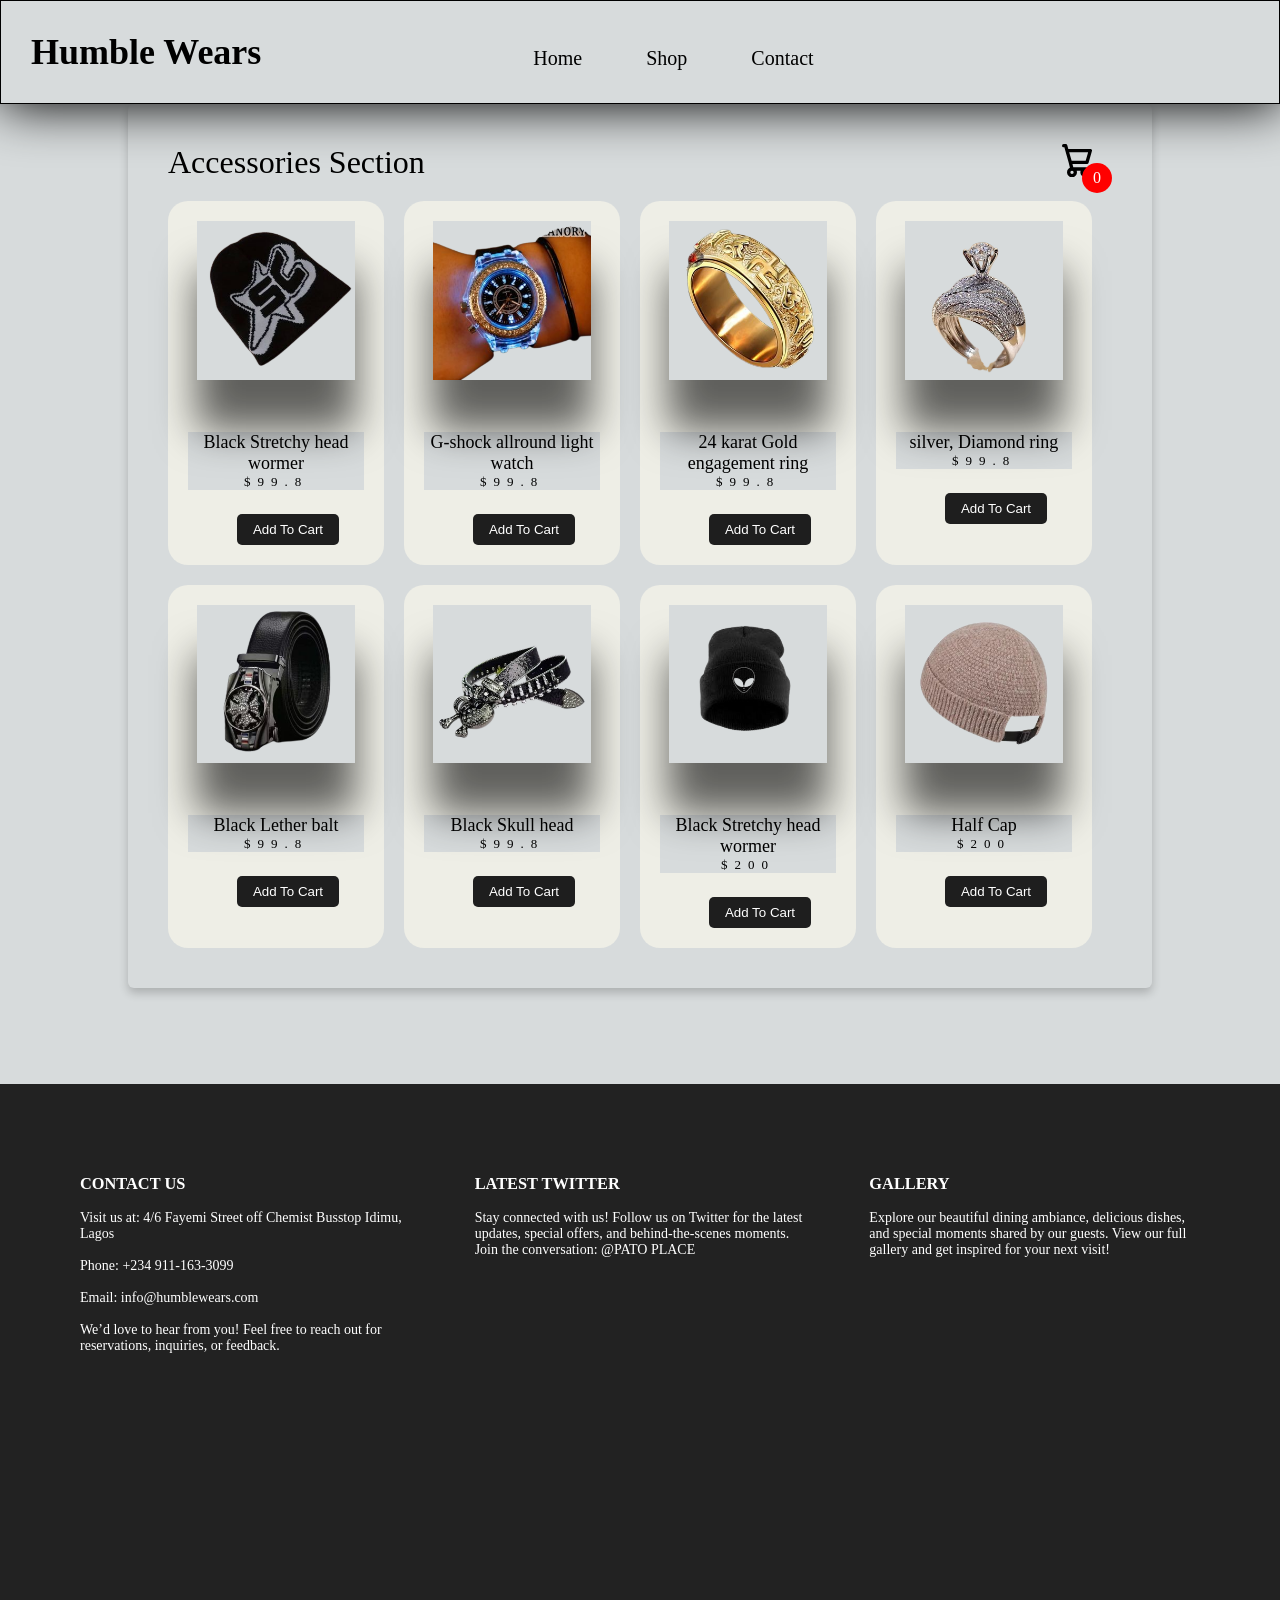
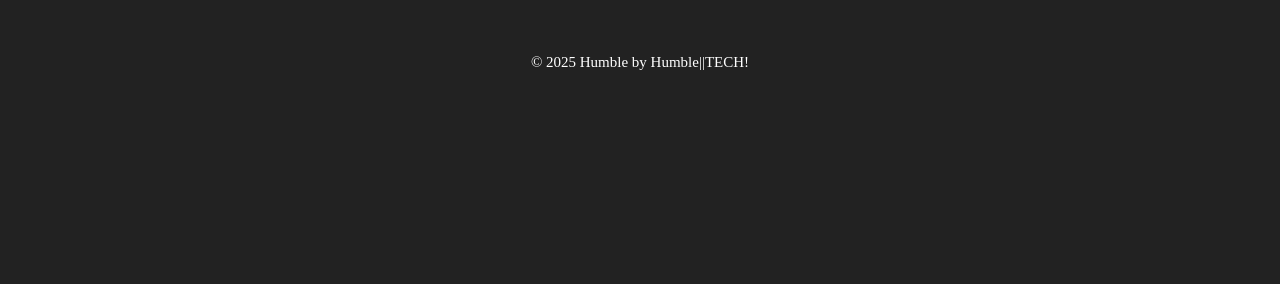
==== commit 6bda4fcb: "added home to the navbarr" ====
--- a/accessories.html
+++ b/accessories.html
@@ -18,6 +18,7 @@
             </div>
             <div class="menu-toggle" id="menu-toggle">&#9776;</div>
             <ul class="nav-links" id="nav-links">
+              <li><a href="index.html">Home</a></li>
               <li><a href="shop.html">Shop</a></li>
               <!-- <li><a href="#">About</li></a> -->
               <li><a href="contact.html">Contact</li></a>
--- a/style.css
+++ b/style.css
@@ -181,18 +181,22 @@
   width: 0;
 }
 @media only screen and (max-width: 992px) {
+  .listCart .quantity span:nth-child(2) {
+    background-color: transparent;
+    color: black;
+    cursor: auto;
+  }
   .cartTab {
     width: 400px;
     background-color: #353432;
-    color: #eee;
+    color: black;
     position: fixed;
-    top: 0;
+    top: 1;
     right: -400px;
     bottom: 0;
     display: grid;
     grid-template-rows: 70px 1fr 70px;
     transition: 0.5s;
-    font-size: 20px;
   }
   .listProduct .item button {
     background-color: #1e1e1e;
@@ -995,7 +999,7 @@
 .content .left-side .details .text-one,
 .content .left-side .details .text-two {
   font-size: 14px;
-  color: #afafb6;
+  color: black;
 }
 .container .content .right-side {
   width: 75%;
@@ -1029,7 +1033,7 @@
   margin-top: 6px;
   display: inline-block;
 }
-.right-side .button input[type="button"] {
+.right-side .button input[type="submit"] {
   color: #fff;
   font-size: 18px;
   outline: none;
@@ -1040,7 +1044,7 @@
   cursor: pointer;
   transition: all 0.3s ease;
   &:hover {
-    background: #5029bc;
+    background-color: gold;
   }
 }
 /* contact page ends */
@@ -1448,14 +1452,73 @@
   }
   /* contact page end */
   /* footer */
+  #footer {
+    height: 800px;
+    background-color: rgb(34, 34, 34);
+    padding: 30px 40px 0px 40px;
+    margin-top: 6rem;
+  }
   .end {
-    height: 60vh;
+    height: 10000000px;
     width: 100%;
     background-color: rgb(34, 34, 34);
     padding: 60px 40px;
-    display: block;
+    display: flex;
+    flex-direction: column;
     justify-content: space-between;
     gap: 2rem;
+  }
+  .copywrite {
+    font-family: "Shafarik", serif;
+    font-weight: lighter;
+    font-size: 25px;
+    text-align: center;
+    color: white;
+    margin-top: 600px;
+    background-color: rgb(34, 34, 34);
+  }
+
+  .item1 {
+    width: 190px;
+    font-size: 28px;
+    background-color: rgb(34, 34, 34);
+  }
+
+  .item2 {
+    width: 390px;
+    font-size: 14px;
+    background-color: rgb(34, 34, 34);
+  }
+
+  .item3 {
+    width: 390px;
+    font-size: 14px;
+    background-color: rgb(34, 34, 34);
+  }
+  .item1 h3 {
+    font-size: large;
+    color: white;
+    font-family: "Shafarik", serif;
+    background-color: rgb(34, 34, 34);
+  }
+  .item1 p {
+    font-size: 26px;
+    color: white;
+    font-family: "Shafarik", serif;
+    background-color: rgb(34, 34, 34);
+  }
+  .item2 p {
+    font-size: 26px;
+    color: white;
+    font-family: "Shafarik", serif;
+    background-color: rgb(34, 34, 34);
+  }
+
+  .item3 p {
+    font-size: 26px;
+    color: white;
+    font-family: "Shafarik", serif;
+    background-color: rgb(34, 34, 34);
   }
   /* footer ends */
 }
@@ -1465,6 +1528,8 @@
   background-color: rgb(34, 34, 34);
   padding: 30px 40px 0px 40px;
   margin-top: 6rem;
+  width: 100%;
+  height: 800px;
 }
 
 .end {
